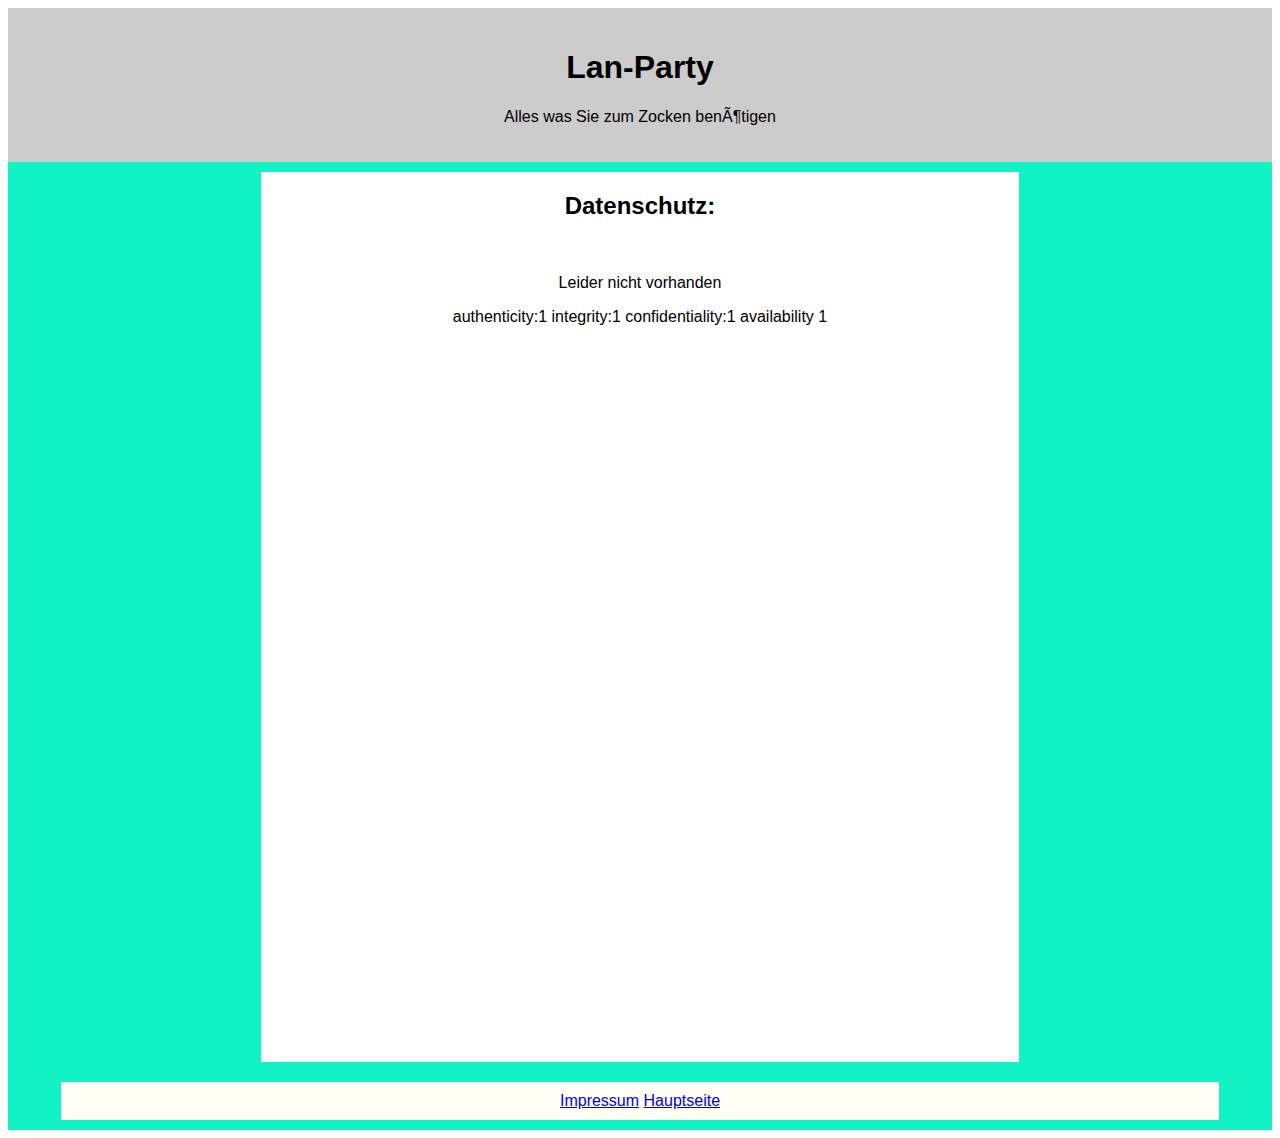
==== PHP Projekt gerber/Datenschutz.html @ 82bbfbee "Create Form" ====
<html>
<head>
<meta charset="ANSI">
<link rel="stylesheet" type="text/css" href="stylesheet.css">
<link rel="icon" type="image/png" href="3ddruck.png">
</head>
<body>
    <div class="titel">
        <h1> Lan-Party</h1>
        <p> Alles was Sie zum Zocken benötigen</p>
    </div>
<div class="navigation"> 


</div>
<div class="row">
<center>
<div class="mainconatiant" >
<h2>Datenschutz:</h2>
<br>
<p>Leider nicht vorhanden </p>
<p>authenticity:1 integrity:1 confidentiality:1 availability 1</p>
<br>
<br>
<br>
<br>
<br>
<br>
<br>
<br>
<br>
<br>
<br>
<br>
<br>
<br>
<br>
<br>
<br>
<br>
<br>
<br><br>
<br>
<br>
<br>
<br><br>
<br>
<br>
<br>
<br><br>
<br>
<br>
<br>
<br><br>
<br>
<br>
<br>
<br>
</div></center>
<center><div class="footer">
<a href="Impressum.html">Impressum</a> <a href="index.html">Hauptseite</a> 
</div></center>
</div></div>

</body>
</html>
---- PHP Projekt gerber/stylesheet.css ----
.titel {
	background-color: CCCCCC;
	padding: 20px;
	text-align: center;
	font-family:arial, "lucida console", sans-serif
}
.navigation {
	overflow: hidden;
	background-color: 11F2C5;
	font-family:arial, "lucida console", sans-serif
}
.navigation a{
	float: left;
	display: block;
	color: white;
	text-align: center;
	padding: 14px 17px;
	text-decoration: none;
	font-family:arial, "lucida console", sans-serif
}
.navigation a:hover{
	background-color: cyan;
	color: black;
	font-family:arial, "lucida console", sans-serif
	
}
.row {
		background-color: 11F2C5;
		float: center;
		display: block;
		color: blue;
		text-align: center;
		text-decoration: none;
		font-family:arial, "lucida console", sans-serif
}
.grossesdiv{
	overflow: hidden;
	background-color: 11F2C5;
	font-family:arial, "lucida console", sans-serif
}
.grossesdiv a{
	float: left;
	display: block;
	color: blue;
	text-align: center;
	padding: 14px 17px;
	text-decoration: none;
	font-family:arial, "lucida console", sans-serif
}
.grossesdiv a:hover{
	background-color: cyan;
	color: black;
	font-family:arial, "lucida console", sans-serif
	
}
.mainconatiant {
	background-color: FFFFFF;
	float: center;
	color: black;
	text-align: center;
	border-width:10px;
	border-style:solid;
	border-color: 11F2C5;
	width:60%;
	font-family:arial, "lucida console", sans-serif
	
}
.footer {
  background-color: #FFFFF5;
  text-align: center;
  padding: 10px;
  border-style:solid;
  border-color:11F2C5;
  border-width:10px;
  width:90%;
  text-decoration: none;
  font-family:arial, "lucida console", sans-serif
}
textarea { 
    resize: none;
    overflow: auto;
	font-family:arial, "lucida console", sans-serif
}
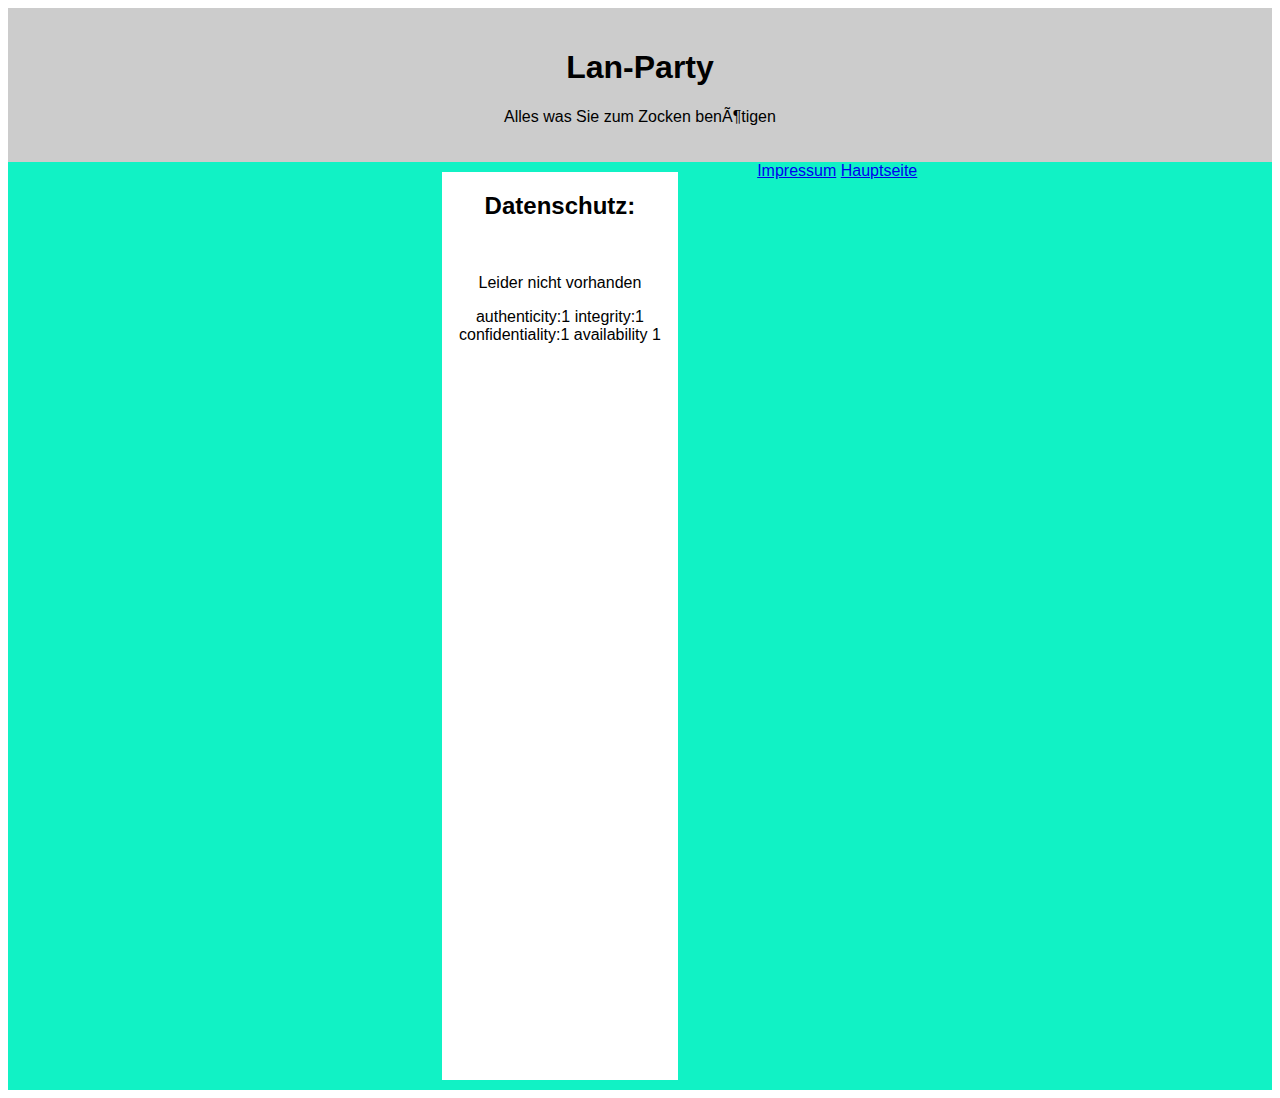
==== commit 9fea3558: "Update Datenschutz.html" ====
--- a/PHP Projekt gerber/Datenschutz.html
+++ b/PHP Projekt gerber/Datenschutz.html
@@ -58,9 +58,9 @@
 <br>
 </div></center>
 <center><div class="footer">
-<a href="Impressum.html">Impressum</a> <a href="index.html">Hauptseite</a> 
+<a href="Impressum.html">Impressum</a> <a href="index.php">Hauptseite</a> 
 </div></center>
 </div></div>
 
 </body>
-</html>+</html>
--- a/PHP Projekt gerber/stylesheet.css
+++ b/PHP Projekt gerber/stylesheet.css
@@ -1,14 +1,19 @@
+html {
+	font-family: arial, "lucida console", sans-serif;
+}
+
 .titel {
-	background-color: CCCCCC;
+	background-color: #ccc;
 	padding: 20px;
 	text-align: center;
-	font-family:arial, "lucida console", sans-serif
+	display: block;
 }
+
 .navigation {
 	overflow: hidden;
-	background-color: 11F2C5;
-	font-family:arial, "lucida console", sans-serif
+	background-color: #11F2C5;
 }
+
 .navigation a{
 	float: left;
 	display: block;
@@ -16,68 +21,93 @@
 	text-align: center;
 	padding: 14px 17px;
 	text-decoration: none;
-	font-family:arial, "lucida console", sans-serif
 }
+
 .navigation a:hover{
 	background-color: cyan;
 	color: black;
-	font-family:arial, "lucida console", sans-serif
+	
 	
 }
 .row {
-		background-color: 11F2C5;
-		float: center;
-		display: block;
-		color: blue;
-		text-align: center;
-		text-decoration: none;
-		font-family:arial, "lucida console", sans-serif
-}
-.grossesdiv{
-	overflow: hidden;
-	background-color: 11F2C5;
-	font-family:arial, "lucida console", sans-serif
-}
-.grossesdiv a{
-	float: left;
+	background-color: #11F2C5;
+	float: center;
 	display: block;
 	color: blue;
 	text-align: center;
-	padding: 14px 17px;
 	text-decoration: none;
-	font-family:arial, "lucida console", sans-serif
+	display: flex;
+ 	justify-content: center;
+   	align-items: flex-start;
 }
-.grossesdiv a:hover{
-	background-color: cyan;
-	color: black;
-	font-family:arial, "lucida console", sans-serif
-	
-}
+
 .mainconatiant {
-	background-color: FFFFFF;
+	background-color: #FFFFFF;
 	float: center;
 	color: black;
 	text-align: center;
 	border-width:10px;
 	border-style:solid;
-	border-color: 11F2C5;
+	border-color: #11F2C5;
 	width:60%;
-	font-family:arial, "lucida console", sans-serif
-	
 }
-.footer {
-  background-color: #FFFFF5;
-  text-align: center;
-  padding: 10px;
-  border-style:solid;
-  border-color:11F2C5;
-  border-width:10px;
-  width:90%;
-  text-decoration: none;
-  font-family:arial, "lucida console", sans-serif
-}
+
 textarea { 
     resize: none;
     overflow: auto;
-	font-family:arial, "lucida console", sans-serif
+}
+
+#submit {
+	padding: 10px;
+	background-color: red;
+	border-radius: 10px;
+	border-color: #000;
+	font-size: 16px;
+	color: #fff;
+	text-decoration: none;
+}
+
+#res-form {
+	display: flex;
+	justify-content: center;
+   	align-items: center;
+	flex-direction: column;
+	background-color: #11F2C5;
+	border-width:10px;
+	border-style:solid;
+	border-color: #11F2C5;
+}
+
+#formular {
+	display: flex;
+	justify-content: flex-start;
+   	align-items: center;
+	text-align: center;
+	flex-direction: column;
+	float: center;
+	background-color: white;
+	width: 90%;
+	padding: 14px;
+}
+
+#teilnehmer {
+	display: grid;
+	grid-template-columns: repeat(auto-fit, minmax(min(600px, 100%), 1fr));
+	background-color: #11F2C5;
+	border-width:10px;
+	border-style:solid;
+	border-color: #11F2C5;
+}
+
+#gast {
+	display: block;
+	flex-direction: row;
+	margin: 10px;
+}
+
+#gast div {
+	padding: 10px;
+	background-color: white;
+	font-size: 28px;
+	font-weight: bold;
 }